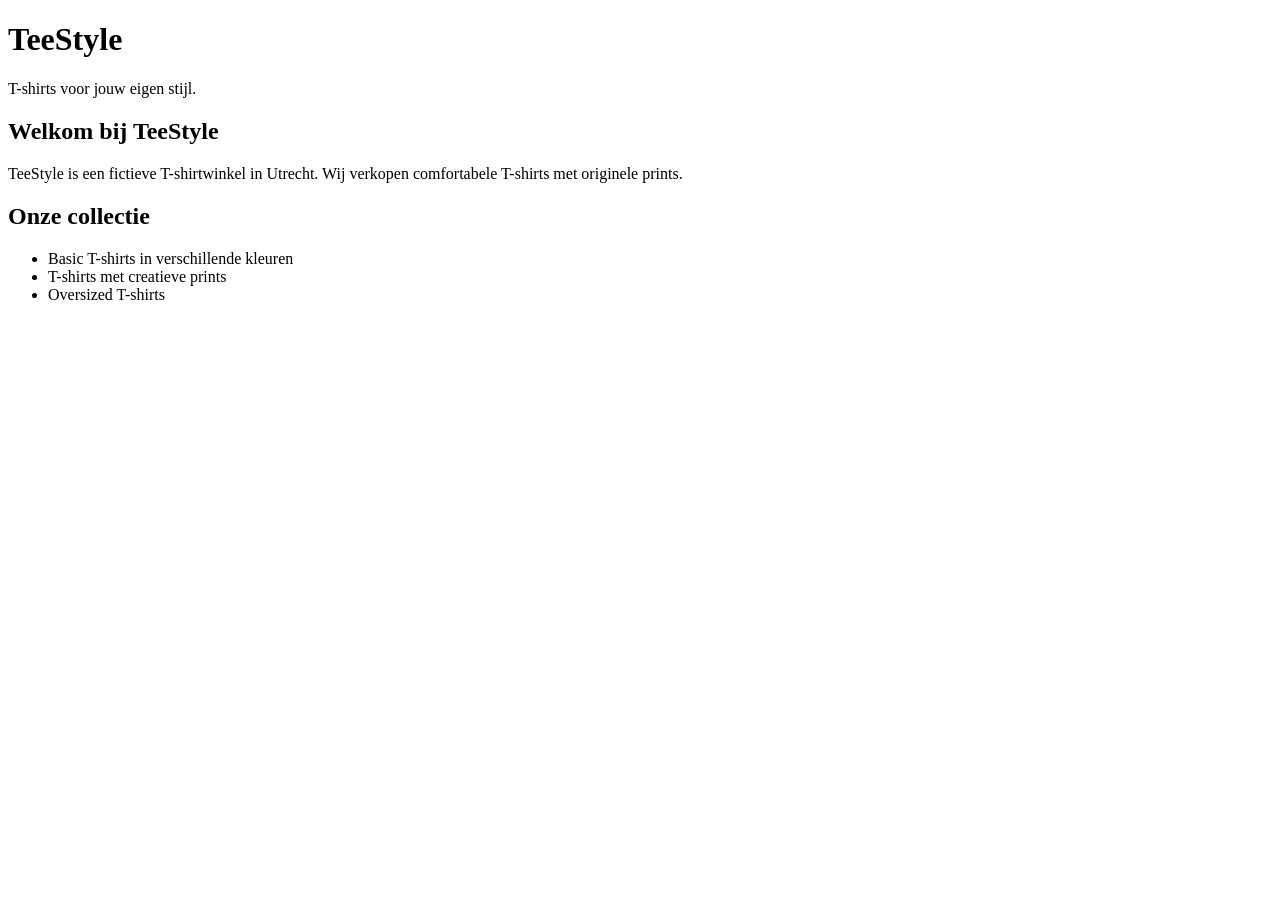
==== index.html @ 57b97a7e "Add: vul homepage met TeeStyle en collectie" ====
<!DOCTYPE html>
<html lang="nl">
<head>
    <meta charset="UTF-8">
    <meta name="viewport" content="width=device-width, initial-scale=1.0">
    <title>TeeStyle | Home</title>
</head>
<body>
    <header>
        <h1>TeeStyle</h1>
        <p>T-shirts voor jouw eigen stijl.</p>
    </header>

    <main>
        <h2>Welkom bij TeeStyle</h2>
        <p>TeeStyle is een fictieve T-shirtwinkel in Utrecht.
           Wij verkopen comfortabele T-shirts met originele prints.</p>

        <h2>Onze collectie</h2>
        <ul>
            <li>Basic T-shirts in verschillende kleuren</li>
            <li>T-shirts met creatieve prints</li>
            <li>Oversized T-shirts</li>
        </ul>
    </main>
</body>
</html>
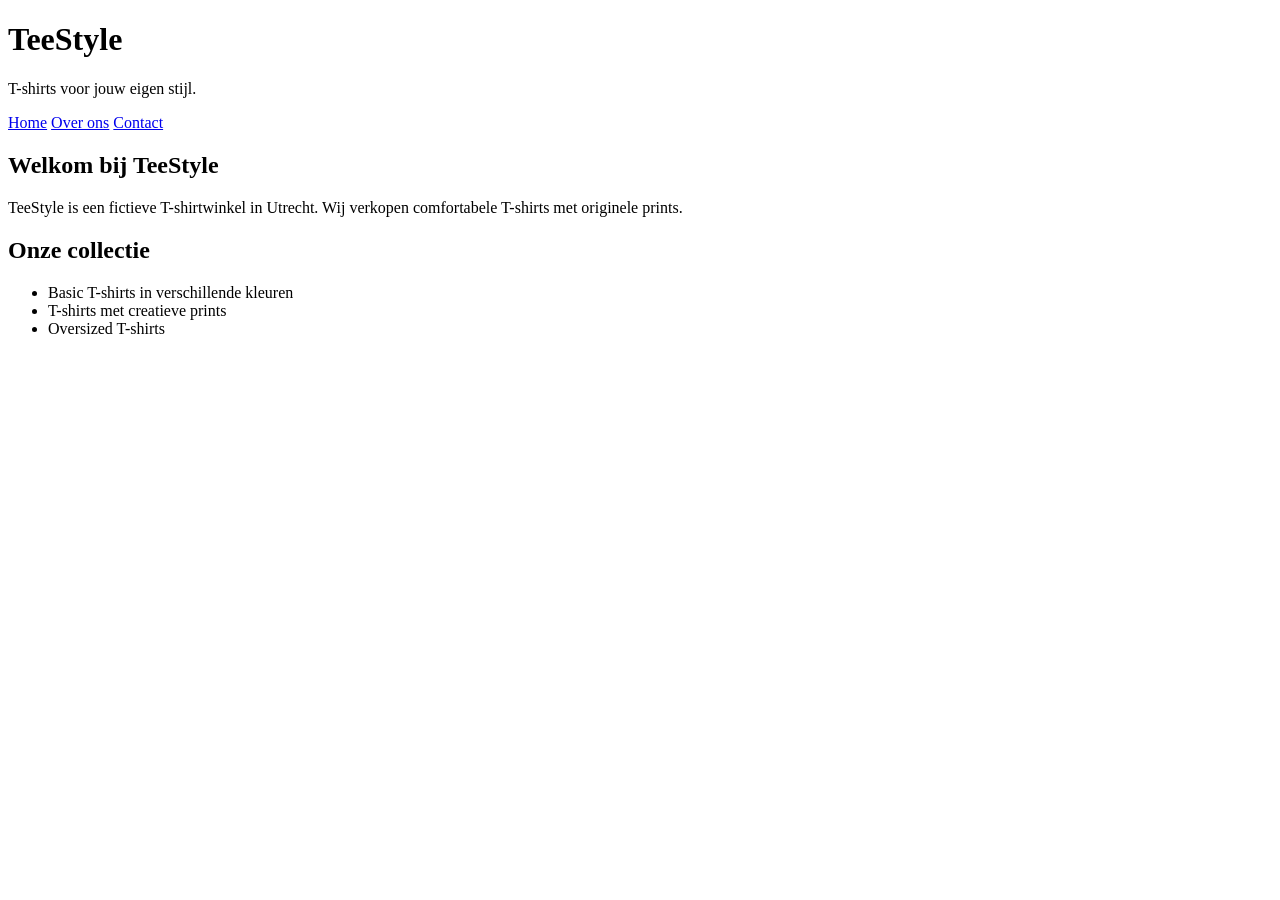
==== commit 23062643: "Add: voeg navigatie toe aan alle paginas" ====
--- a/index.html
+++ b/index.html
@@ -10,7 +10,11 @@
         <h1>TeeStyle</h1>
         <p>T-shirts voor jouw eigen stijl.</p>
     </header>
-
+<nav>
+    <a href="index.html">Home</a>
+    <a href="about.html">Over ons</a>
+    <a href="contact.html">Contact</a>
+</nav>
     <main>
         <h2>Welkom bij TeeStyle</h2>
         <p>TeeStyle is een fictieve T-shirtwinkel in Utrecht.
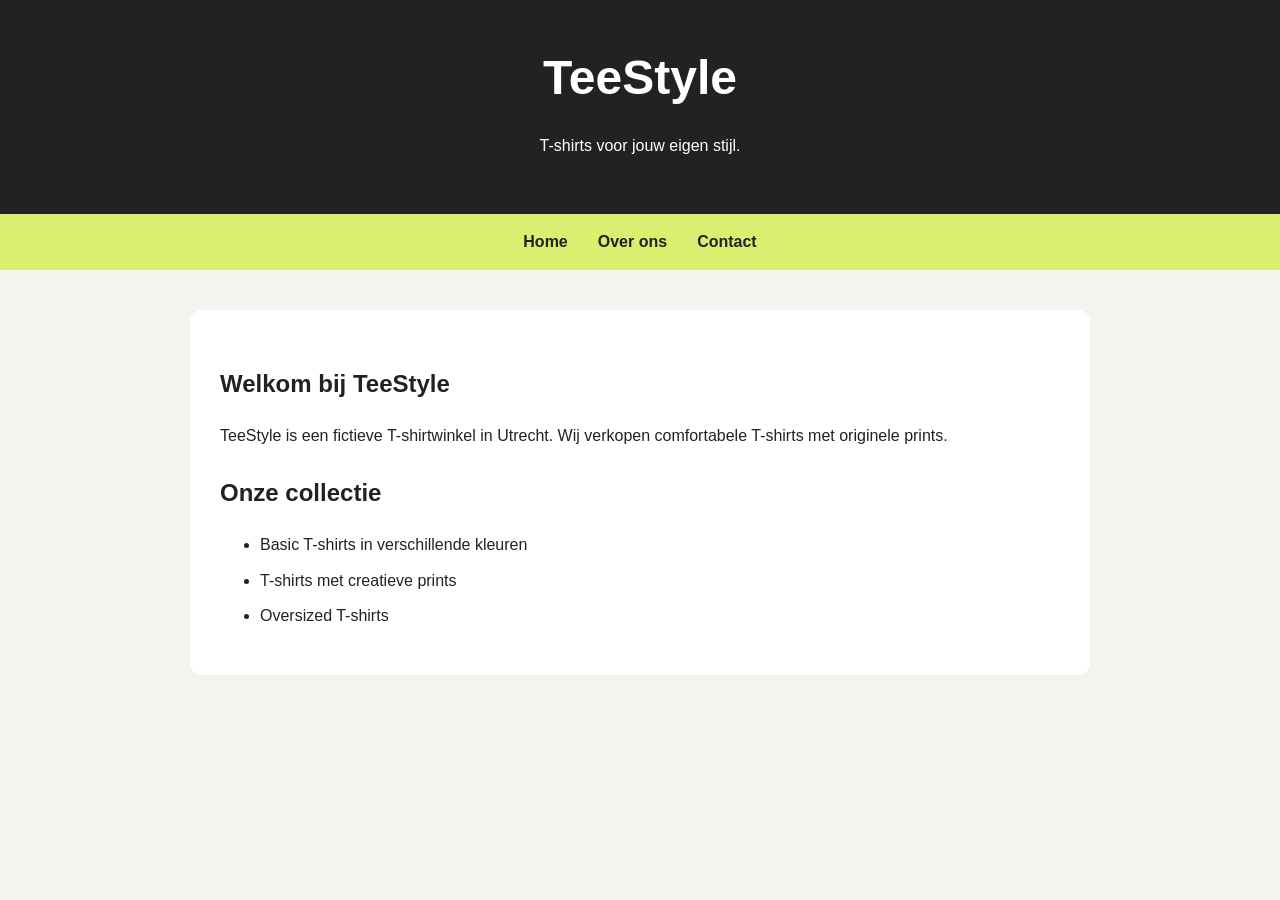
==== commit 2f919418: "Fix: sla CSS en stylesheet-links op" ====
--- a/index.html
+++ b/index.html
@@ -4,6 +4,7 @@
     <meta charset="UTF-8">
     <meta name="viewport" content="width=device-width, initial-scale=1.0">
     <title>TeeStyle | Home</title>
+    <link rel="stylesheet" href="style.css">
 </head>
 <body>
     <header>
--- a/style.css
+++ b/style.css
@@ -0,0 +1,57 @@
+* {
+    box-sizing: border-box;
+}
+
+body {
+    margin: 0;
+    font-family: Arial, sans-serif;
+    background-color: #f5f3ef;
+    color: #222222;
+    line-height: 1.6;
+}
+
+header {
+    background-color: #222222;
+    color: white;
+    text-align: center;
+    padding: 40px 20px;
+}
+
+header h1 {
+    margin: 0;
+    font-size: 48px;
+}
+
+nav {
+    display: flex;
+    justify-content: center;
+    gap: 30px;
+    background-color: #d9ef70;
+    padding: 15px;
+}
+
+nav a {
+    color: #222222;
+    text-decoration: none;
+    font-weight: bold;
+}
+
+nav a:hover {
+    text-decoration: underline;
+}
+
+main {
+    max-width: 900px;
+    margin: 40px auto;
+    padding: 30px;
+    background-color: white;
+    border-radius: 12px;
+}
+
+h2 {
+    margin-top: 25px;
+}
+
+li {
+    margin-bottom: 10px;
+}
